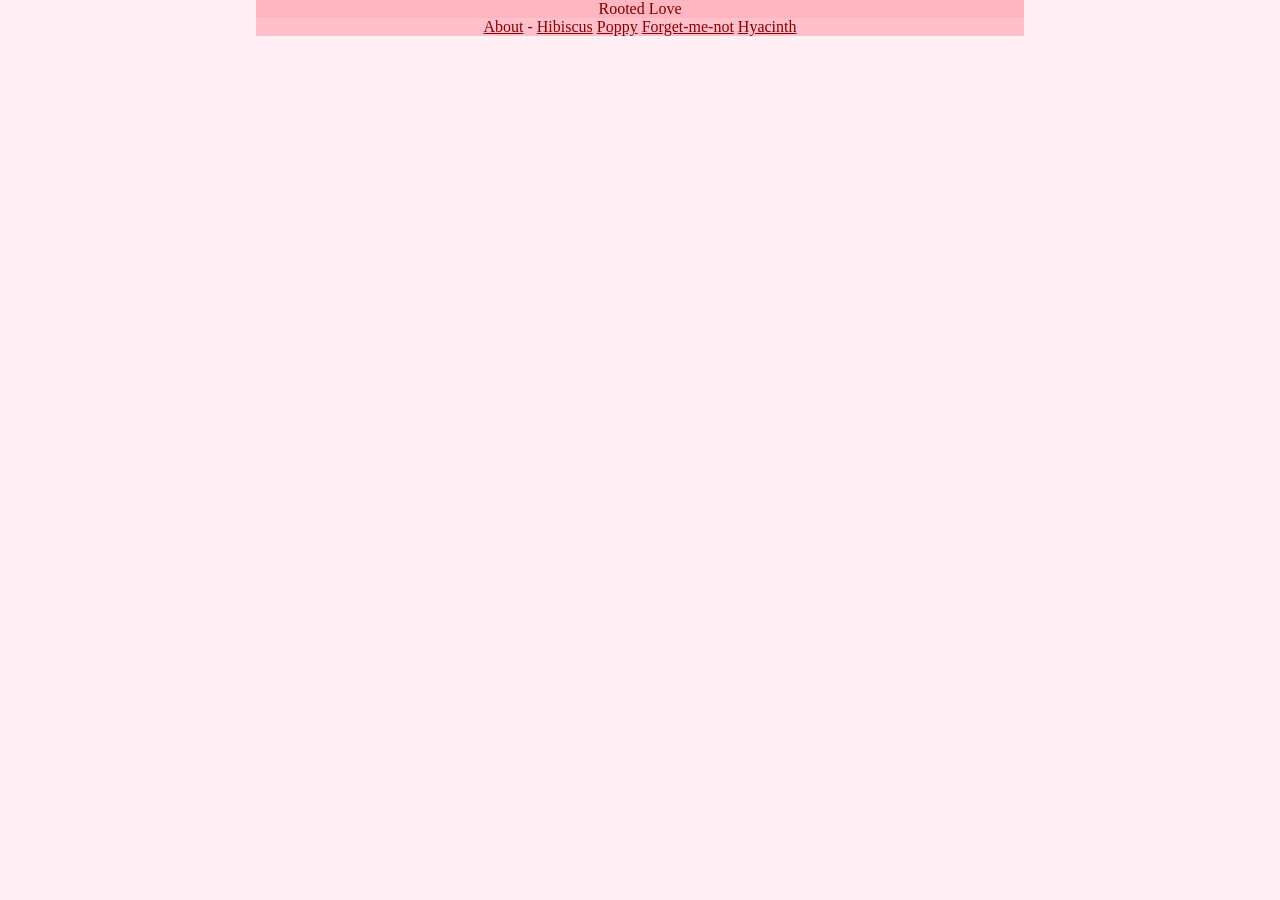
==== index.html @ 5ef6b000 "Update index.html" ====
<html lang="en">
<head>
<meta charset="UTF-8">
<title>Resume of Juno Estevez</title>
<link rel="preconnect" href="https://fonts.googleapis.com">
<link rel="preconnect" href="https://fonts.gstatic.com" crossorigin>
<link href="https://fonts.googleapis.com/css2?family=Hepta+Slab:wght@1..900" rel="stylesheet">
<link rel="stylesheet" href="style.css">
</head>
<body>
<header>
Rooted Love
</header>
<footer>
<a href="about.html">About</a> - <a href="hibiscus.html">Hibiscus</a> <a href="poppy.html">Poppy</a> <a href="forgetmenot.html">Forget-me-not</a> <a href="hyacinth.html">Hyacinth</a>
</footer>
</body>
</html>
---- style.css ----
html {
background-color: lavenderblush;
text-align: center;
}
@font-face {
  font-family: "Hepta Slab";
  src: url("https://fonts.googleapis.com/css2?family=Hepta+Slab&display=swap");
}
body {
margin: 0 20%;
font-family: "Hepta Slab";
color: maroon;
}
header {
background-color: lightpink;
}
footer {
background-color: pink;
}
a {
color: darkred;
}
a:hover {
transform: scale(1.01);
}
a:active {
color: purple;
}
h1, h2, h3, a:visited {
color: mediumvioletred;
}
img {
border-radius: 8px;
}
img:hover {
transform: scale(1.01);
}
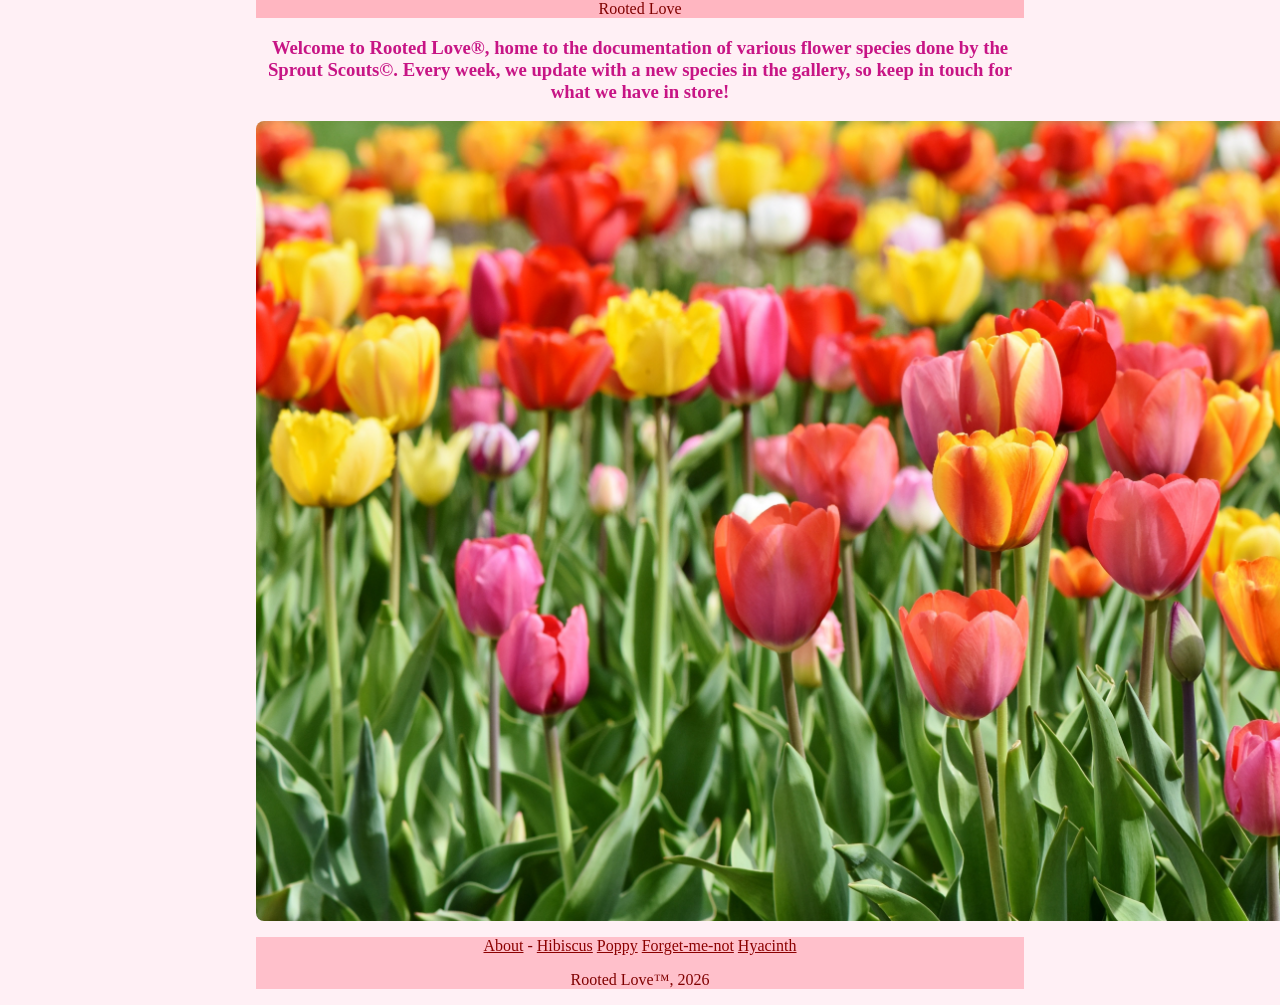
==== commit 2ca30363: "Update index.html" ====
--- a/index.html
+++ b/index.html
@@ -11,8 +11,11 @@
 <header>
 Rooted Love
 </header>
+<h3>Welcome to Rooted Love&reg;, home to the documentation of various flower species done by the Sprout Scouts&copy;. Every week, we update with a new species in the gallery, so keep in touch for what we have in store!</h3>
+<img src="flowerfield.jpg" alt="A field of tulips of various colors" height="800">
 <footer>
-<a href="about.html">About</a> - <a href="hibiscus.html">Hibiscus</a> <a href="poppy.html">Poppy</a> <a href="forgetmenot.html">Forget-me-not</a> <a href="hyacinth.html">Hyacinth</a>
+<p><a href="about.html">About</a> - <a href="hibiscus.html">Hibiscus</a> <a href="poppy.html">Poppy</a> <a href="forgetmenot.html">Forget-me-not</a> <a href="hyacinth.html">Hyacinth</a></p>
+<p>Rooted Love&trade;, 2026</p>
 </footer>
 </body>
 </html>
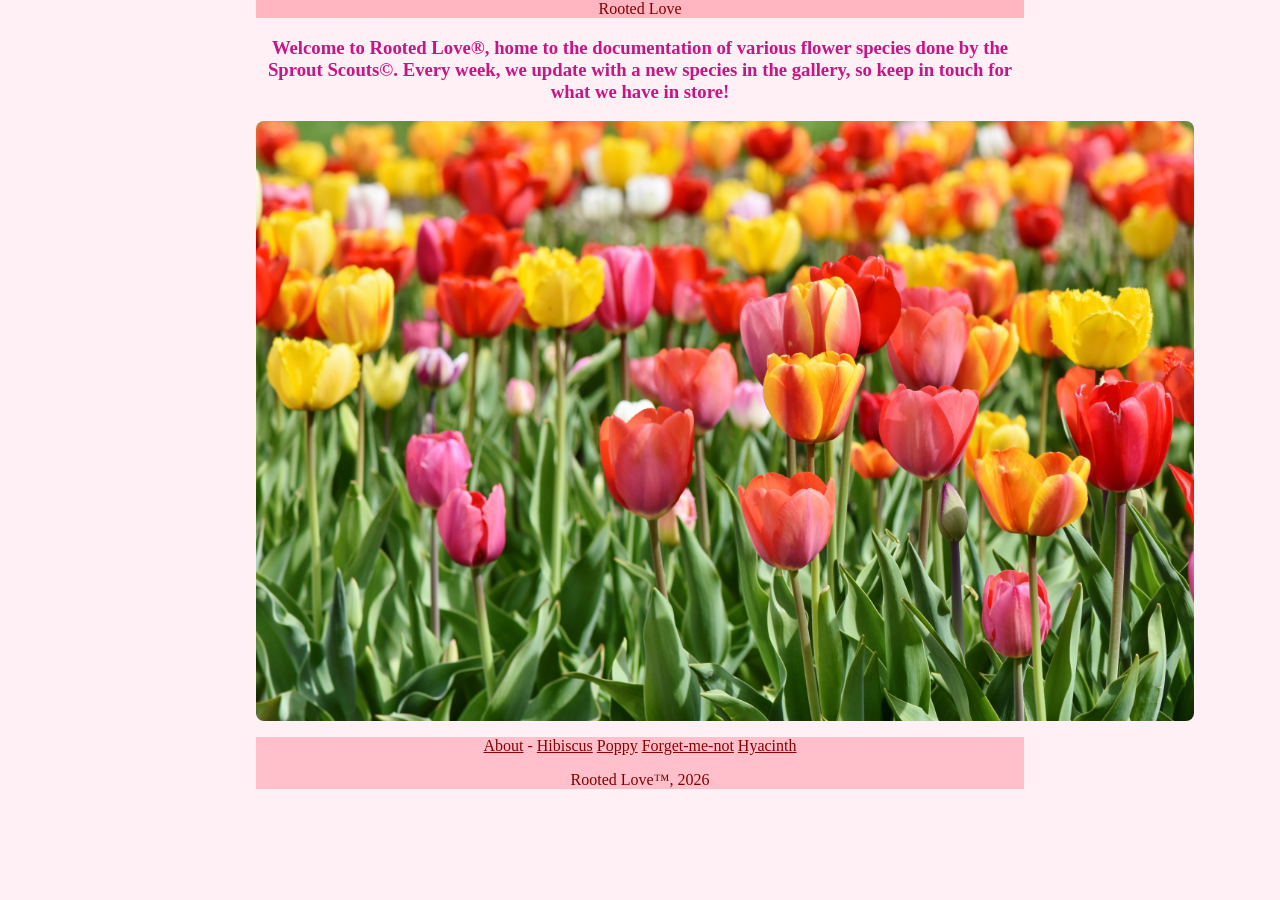
==== commit 3f712046: "Update index.html" ====
--- a/index.html
+++ b/index.html
@@ -12,7 +12,7 @@
 Rooted Love
 </header>
 <h3>Welcome to Rooted Love&reg;, home to the documentation of various flower species done by the Sprout Scouts&copy;. Every week, we update with a new species in the gallery, so keep in touch for what we have in store!</h3>
-<img src="flowerfield.jpg" alt="A field of tulips of various colors" height="800">
+<img src="flowerfield.jpg" alt="A field of tulips of various colors" height="600">
 <footer>
 <p><a href="about.html">About</a> - <a href="hibiscus.html">Hibiscus</a> <a href="poppy.html">Poppy</a> <a href="forgetmenot.html">Forget-me-not</a> <a href="hyacinth.html">Hyacinth</a></p>
 <p>Rooted Love&trade;, 2026</p>
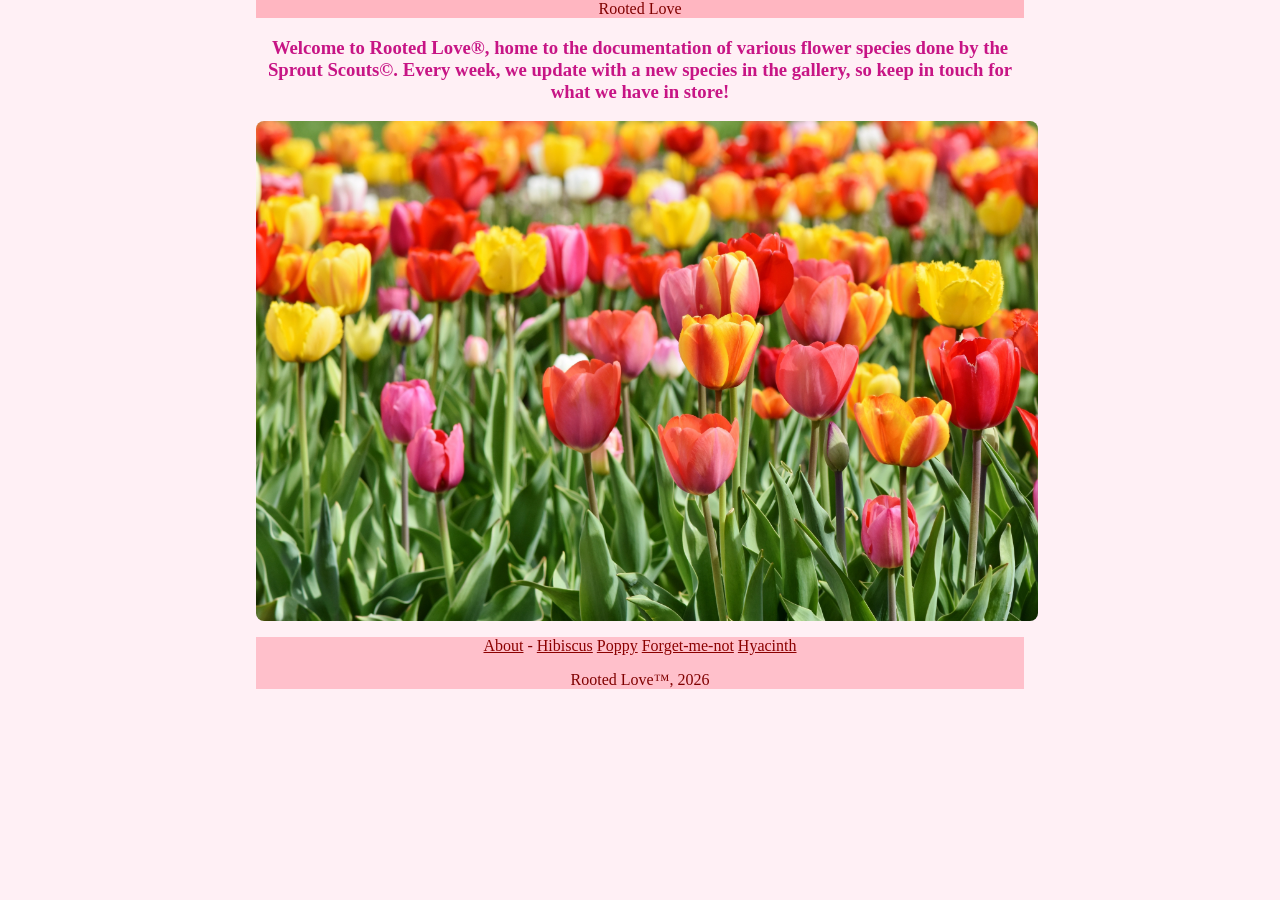
==== commit 46ef9e9d: "Update index.html" ====
--- a/index.html
+++ b/index.html
@@ -12,7 +12,7 @@
 Rooted Love
 </header>
 <h3>Welcome to Rooted Love&reg;, home to the documentation of various flower species done by the Sprout Scouts&copy;. Every week, we update with a new species in the gallery, so keep in touch for what we have in store!</h3>
-<img src="flowerfield.jpg" alt="A field of tulips of various colors" height="600">
+<img src="flowerfield.jpg" alt="A field of tulips of various colors" height="500">
 <footer>
 <p><a href="about.html">About</a> - <a href="hibiscus.html">Hibiscus</a> <a href="poppy.html">Poppy</a> <a href="forgetmenot.html">Forget-me-not</a> <a href="hyacinth.html">Hyacinth</a></p>
 <p>Rooted Love&trade;, 2026</p>
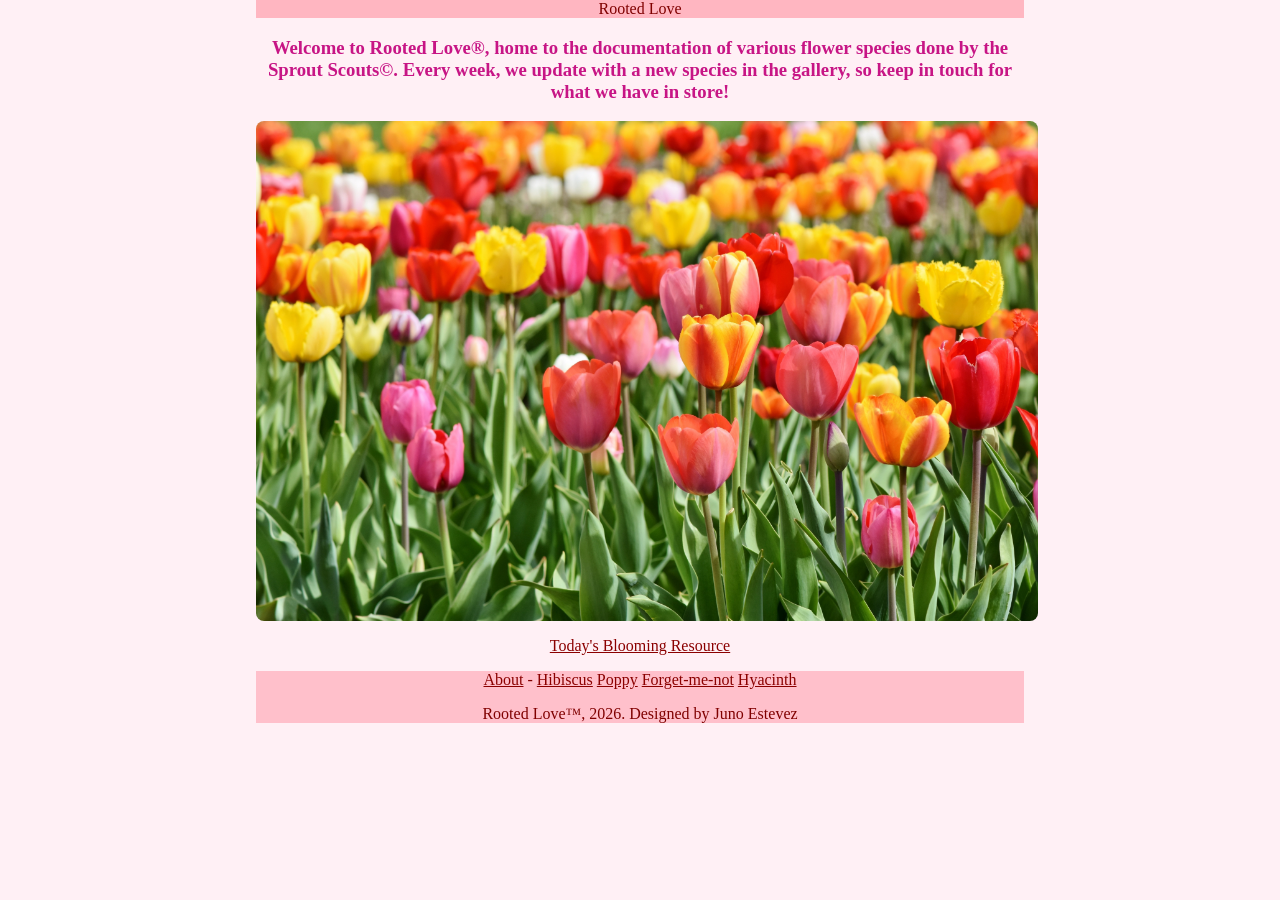
==== commit 5bae6608: "Update index.html" ====
--- a/index.html
+++ b/index.html
@@ -13,9 +13,10 @@
 </header>
 <h3>Welcome to Rooted Love&reg;, home to the documentation of various flower species done by the Sprout Scouts&copy;. Every week, we update with a new species in the gallery, so keep in touch for what we have in store!</h3>
 <img src="flowerfield.jpg" alt="A field of tulips of various colors" height="500">
+<p><a href="https://www.almanac.com/flower-meanings-language-flowers" target="_blank">Today's Blooming Resource</a></p>
 <footer>
 <p><a href="about.html">About</a> - <a href="hibiscus.html">Hibiscus</a> <a href="poppy.html">Poppy</a> <a href="forgetmenot.html">Forget-me-not</a> <a href="hyacinth.html">Hyacinth</a></p>
-<p>Rooted Love&trade;, 2026</p>
+<p>Rooted Love&trade;, 2026. Designed by Juno Estevez</p>
 </footer>
 </body>
 </html>
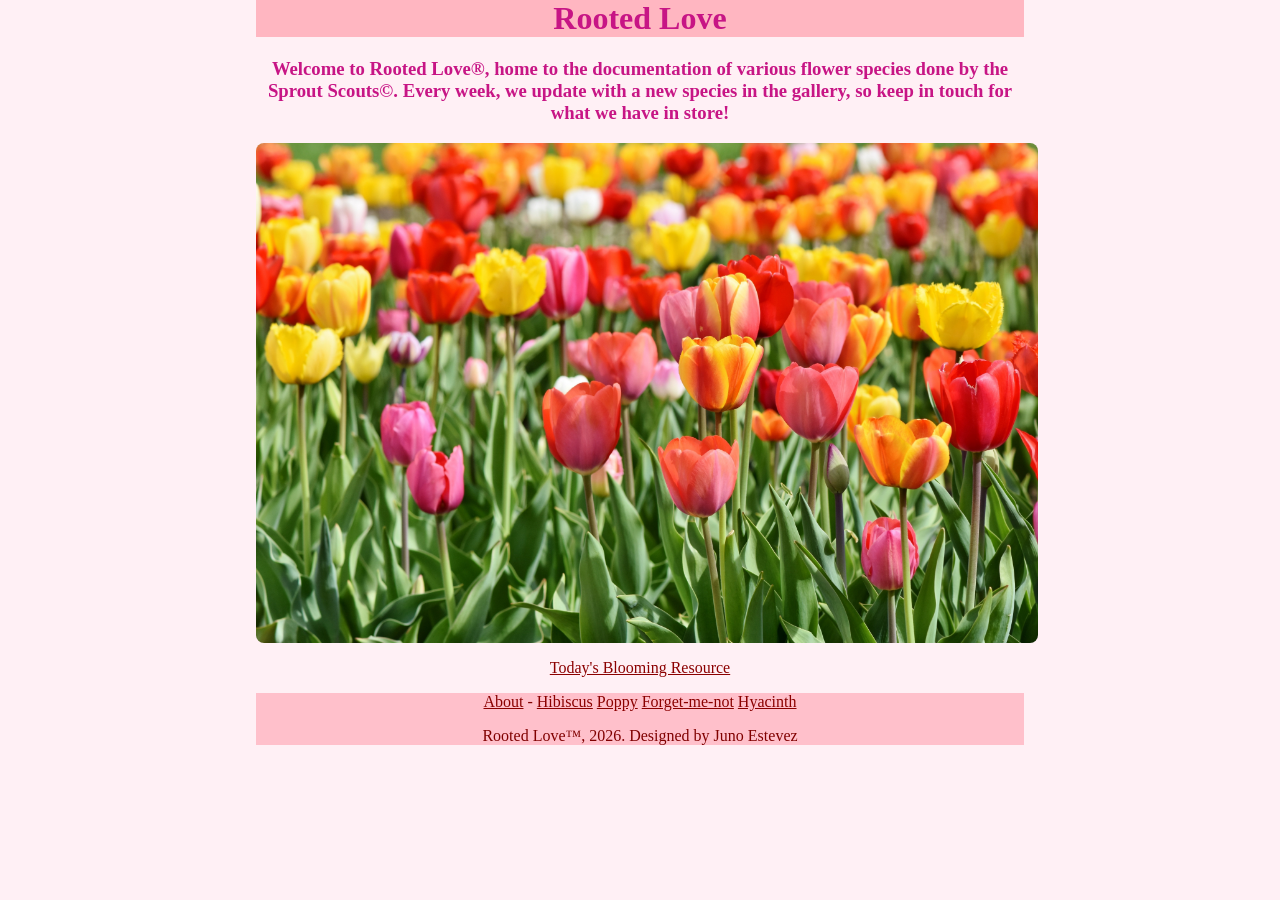
==== commit 8d50e120: "Update index.html" ====
--- a/index.html
+++ b/index.html
@@ -1,7 +1,7 @@
 <html lang="en">
 <head>
 <meta charset="UTF-8">
-<title>Resume of Juno Estevez</title>
+<title>Rooted Love</title>
 <link rel="preconnect" href="https://fonts.googleapis.com">
 <link rel="preconnect" href="https://fonts.gstatic.com" crossorigin>
 <link href="https://fonts.googleapis.com/css2?family=Hepta+Slab:wght@1..900" rel="stylesheet">
@@ -9,7 +9,7 @@
 </head>
 <body>
 <header>
-Rooted Love
+<h1>Rooted Love</h1>
 </header>
 <h3>Welcome to Rooted Love&reg;, home to the documentation of various flower species done by the Sprout Scouts&copy;. Every week, we update with a new species in the gallery, so keep in touch for what we have in store!</h3>
 <img src="flowerfield.jpg" alt="A field of tulips of various colors" height="500">
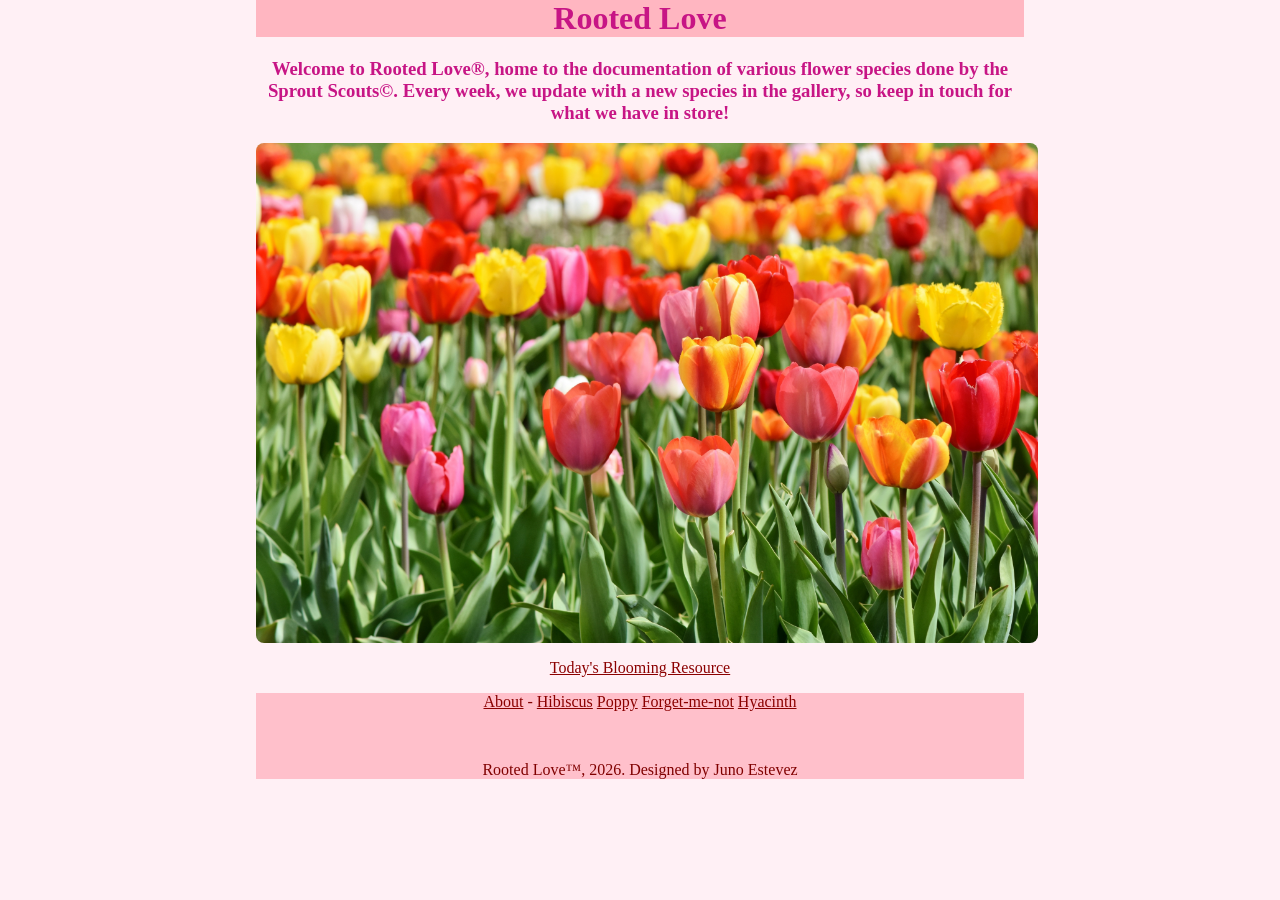
==== commit 4d21d74b: "Update index.html" ====
--- a/index.html
+++ b/index.html
@@ -15,7 +15,7 @@
 <img src="flowerfield.jpg" alt="A field of tulips of various colors" height="500">
 <p><a href="https://www.almanac.com/flower-meanings-language-flowers" target="_blank">Today's Blooming Resource</a></p>
 <footer>
-<p><a href="about.html">About</a> - <a href="hibiscus.html">Hibiscus</a> <a href="poppy.html">Poppy</a> <a href="forgetmenot.html">Forget-me-not</a> <a href="hyacinth.html">Hyacinth</a></p>
+<p><a href="about.html">About</a> - <a href="hibiscus.html">Hibiscus</a> <a href="poppy.html">Poppy</a> <a href="forgetmenot.html">Forget-me-not</a> <a href="hyacinth.html">Hyacinth</a></p><br>
 <p>Rooted Love&trade;, 2026. Designed by Juno Estevez</p>
 </footer>
 </body>
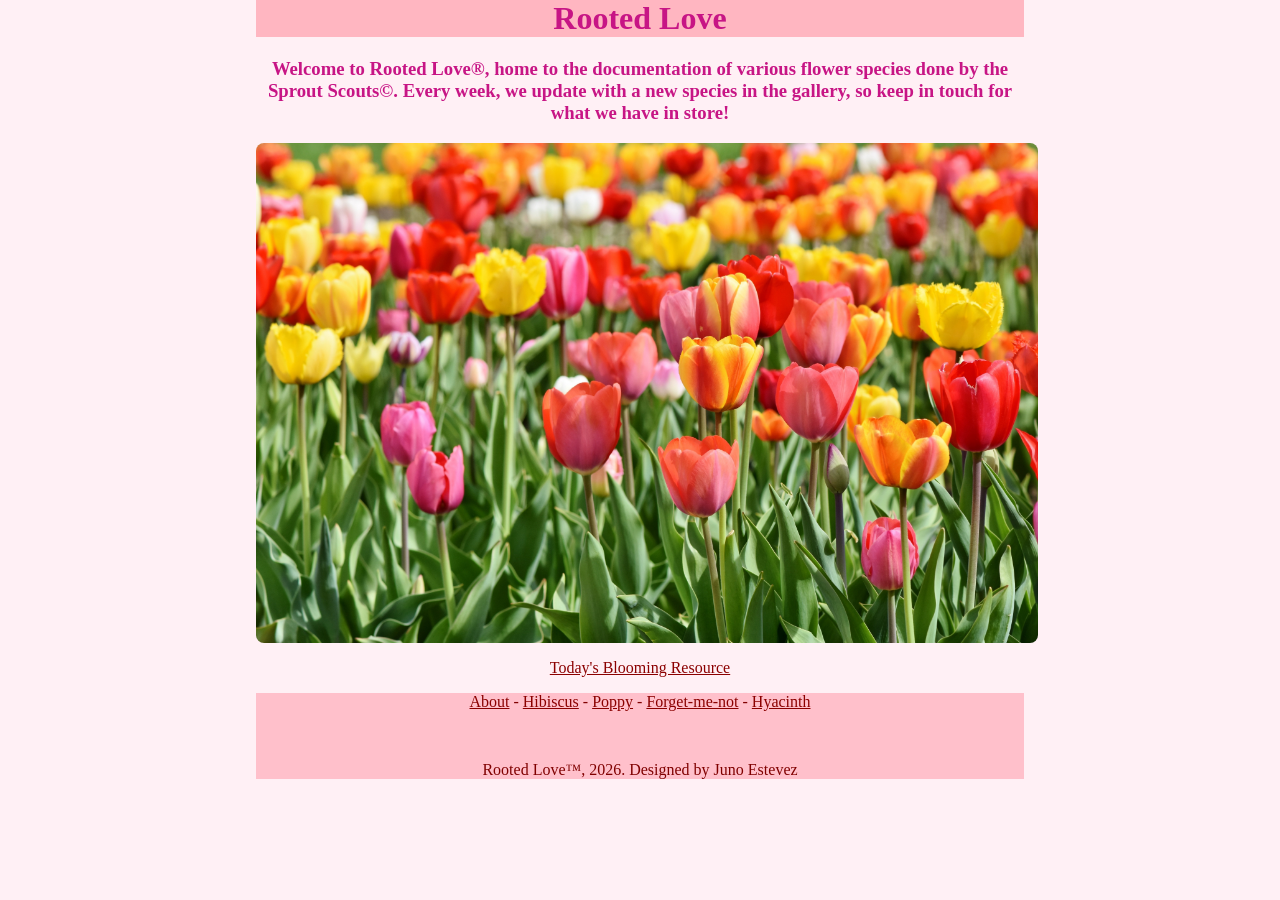
==== commit ebc81efe: "Update index.html" ====
--- a/index.html
+++ b/index.html
@@ -15,7 +15,7 @@
 <img src="flowerfield.jpg" alt="A field of tulips of various colors" height="500">
 <p><a href="https://www.almanac.com/flower-meanings-language-flowers" target="_blank">Today's Blooming Resource</a></p>
 <footer>
-<p><a href="about.html">About</a> - <a href="hibiscus.html">Hibiscus</a> <a href="poppy.html">Poppy</a> <a href="forgetmenot.html">Forget-me-not</a> <a href="hyacinth.html">Hyacinth</a></p><br>
+<p><a href="about.html">About</a> - <a href="hibiscus.html">Hibiscus</a> - <a href="poppy.html">Poppy</a> - <a href="forgetmenot.html">Forget-me-not</a> - <a href="hyacinth.html">Hyacinth</a></p><br>
 <p>Rooted Love&trade;, 2026. Designed by Juno Estevez</p>
 </footer>
 </body>
